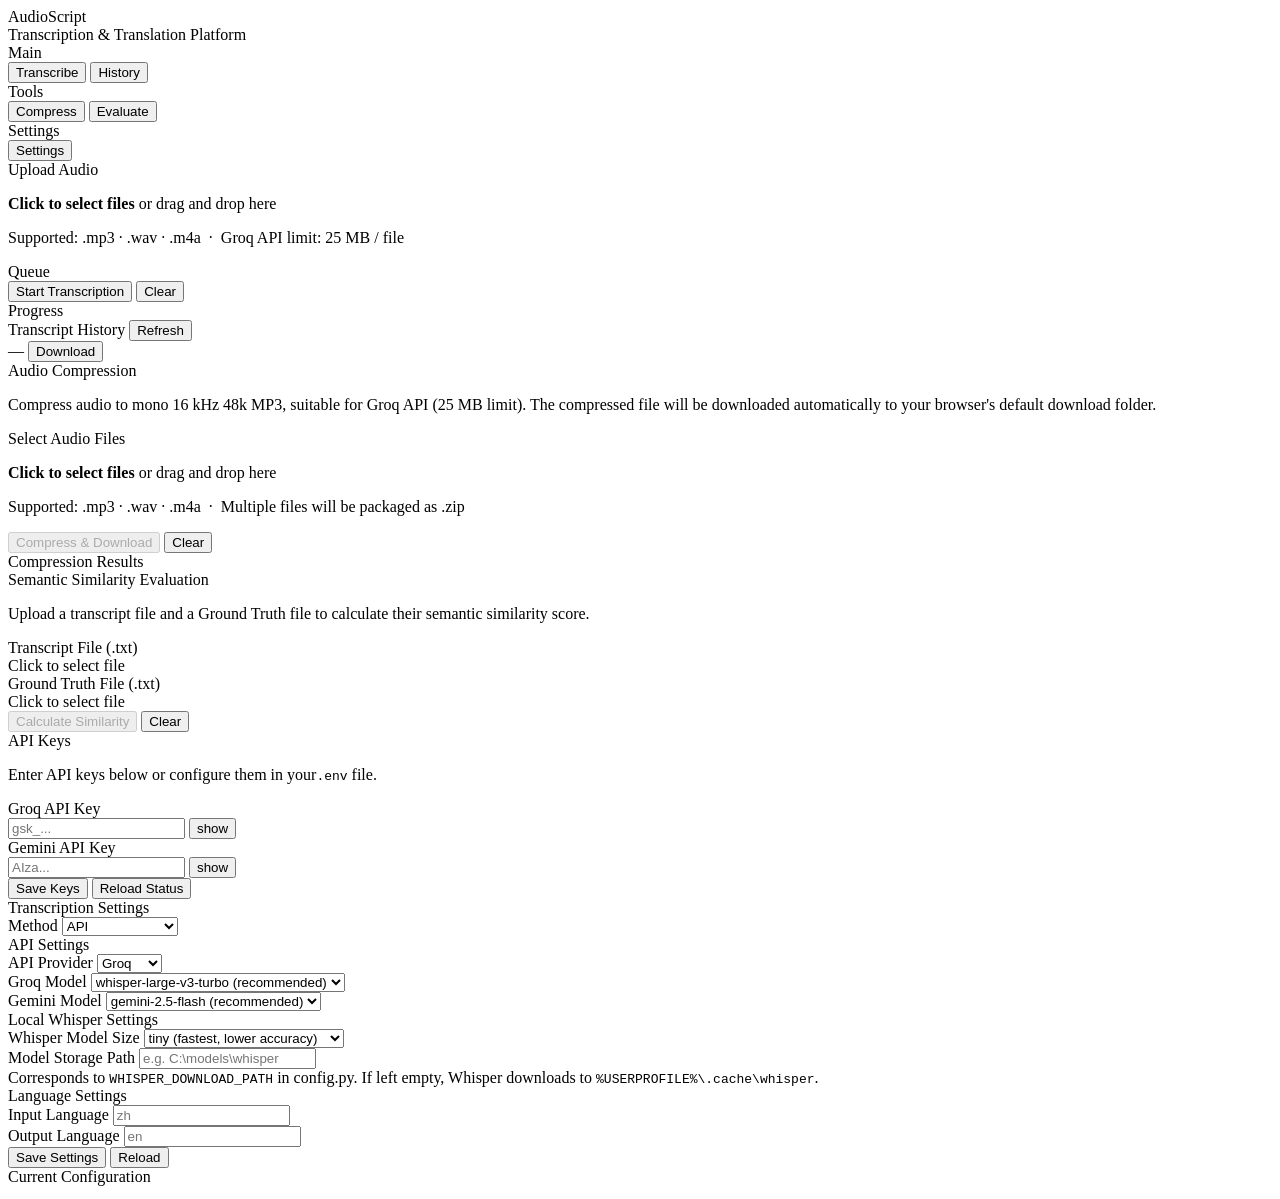
==== frontend/index.html @ ce365091 "Add FastAPI app with web interface (app.py)" ====
<!doctype html>
<html lang="en">
  <head>
    <meta charset="UTF-8" />
    <meta name="viewport" content="width=device-width, initial-scale=1.0" />
    <title>Audio Transcription</title>
    <link rel="stylesheet" href="/static/index_style.css" />
  </head>
  <body>
    <div class="app">
      <header>
        <div class="logo">Audio<span>Script</span></div>
        <span class="subtitle">Transcription & Translation Platform</span>
      </header>

      <aside>
        <div class="section-header">Main</div>
        <button
          class="nav-item active"
          onclick="switchPanel('transcribe', this)"
        >
          Transcribe
        </button>
        <button class="nav-item" onclick="switchPanel('history', this)">
          History
        </button>
        <div class="section-header section-header--gap">Tools</div>
        <button class="nav-item" onclick="switchPanel('compress', this)">
          Compress
        </button>
        <button class="nav-item" onclick="switchPanel('evaluate', this)">
          Evaluate
        </button>
        <div class="section-header section-header--gap">Settings</div>
        <button class="nav-item" onclick="switchPanel('settings', this)">
          Settings
        </button>
      </aside>

      <main>
        <div id="panel-transcribe" class="panel active">
          <div id="preflightWarnings"></div>
          <div class="card">
            <div class="card-title">Upload Audio</div>
            <div class="drop-zone" id="dropZone" onclick="fileInput.click()">
              <p>
                <strong>Click to select files</strong> or drag and drop here
              </p>
              <p class="drop-zone__hint">
                Supported: .mp3 &middot; .wav &middot; .m4a &nbsp;&middot;&nbsp;
                Groq API limit: 25 MB / file
              </p>
            </div>
            <input
              type="file"
              id="fileInput"
              accept=".mp3,.wav,.m4a"
              multiple
              style="display: none"
            />
            <div id="fileQueue" class="hidden file-queue">
              <div class="card-title card-title--sm">Queue</div>
              <div id="fileList"></div>
              <div id="queueWarnings"></div>
              <div class="flex gap-2 mt-2">
                <button
                  class="btn btn-primary"
                  id="startBtn"
                  onclick="startTranscription()"
                >
                  Start Transcription
                </button>
                <button class="btn btn-ghost" onclick="clearQueue()">
                  Clear
                </button>
              </div>
            </div>
          </div>
          <div class="card card--hidden" id="jobsCard">
            <div class="card-title">Progress</div>
            <div id="jobList"></div>
          </div>
        </div>

        <div id="panel-history" class="panel">
          <div class="card">
            <div class="card-title card-title--space">
              Transcript History
              <button class="btn btn-ghost btn-sm" onclick="loadTranscripts()">
                Refresh
              </button>
            </div>
            <div id="transcriptList" class="transcript-list"></div>
          </div>
          <div class="card hidden" id="viewerCard">
            <div class="card-title card-title--space">
              <span id="viewerTitle">—</span>
              <button class="btn btn-ghost btn-sm" id="downloadBtn">
                Download
              </button>
            </div>
            <div class="text-viewer" id="transcriptViewer"></div>
          </div>
        </div>

        <div id="panel-compress" class="panel">
          <div class="card">
            <div class="card-title">Audio Compression</div>
            <p class="text-muted card-desc">
              Compress audio to mono 16 kHz 48k MP3, suitable for Groq API (25
              MB limit). The compressed file will be downloaded automatically to
              your browser's default download folder.
            </p>
            <div class="form-group form-group--mb">
              <label>Select Audio Files</label>
              <div
                class="drop-zone drop-zone--sm"
                id="compressDropZone"
                onclick="compressFileInput.click()"
              >
                <p>
                  <strong>Click to select files</strong> or drag and drop here
                </p>
                <p class="drop-zone__hint">
                  Supported: .mp3 &middot; .wav &middot; .m4a
                  &nbsp;&middot;&nbsp; Multiple files will be packaged as .zip
                </p>
              </div>
              <input
                type="file"
                id="compressFileInput"
                accept=".mp3,.wav,.m4a"
                multiple
                style="display: none"
              />
              <div id="compressFileList" class="mt-2"></div>
            </div>
            <div class="flex gap-2">
              <button
                class="btn btn-primary"
                id="compressBtn"
                onclick="runCompress()"
                disabled
              >
                Compress &amp; Download
              </button>
              <button class="btn btn-ghost" onclick="clearCompressQueue()">
                Clear
              </button>
            </div>
            <div id="compressStatus" class="mt-2"></div>
          </div>
          <div class="card hidden" id="compressResultCard">
            <div class="card-title">Compression Results</div>
            <div id="compressResultList"></div>
          </div>
        </div>

        <div id="panel-evaluate" class="panel">
          <div class="card">
            <div class="card-title">Semantic Similarity Evaluation</div>
            <p class="text-muted card-desc">
              Upload a transcript file and a Ground Truth file to calculate
              their semantic similarity score.
            </p>
            <div class="form-row">
              <div class="form-group">
                <label>Transcript File (.txt)</label>
                <div
                  class="eval-drop"
                  id="evalTranscriptDrop"
                  onclick="evalTranscriptInput.click()"
                >
                  <div id="evalTranscriptName">Click to select file</div>
                </div>
                <input
                  type="file"
                  id="evalTranscriptInput"
                  accept=".txt"
                  style="display: none"
                />
              </div>
              <div class="form-group">
                <label>Ground Truth File (.txt)</label>
                <div
                  class="eval-drop"
                  id="evalGroundTruthDrop"
                  onclick="evalGroundTruthInput.click()"
                >
                  <div id="evalGroundTruthName">Click to select file</div>
                </div>
                <input
                  type="file"
                  id="evalGroundTruthInput"
                  accept=".txt"
                  style="display: none"
                />
              </div>
            </div>
            <div class="flex gap-2 mt-1">
              <button
                class="btn btn-primary"
                id="evalBtn"
                onclick="runEvaluate()"
                disabled
              >
                Calculate Similarity
              </button>
              <button class="btn btn-ghost" onclick="clearEval()">Clear</button>
            </div>
            <div id="evalResult" class="mt-2"></div>
          </div>
        </div>

        <div id="panel-settings" class="panel">
          <div class="card">
            <div class="card-title">API Keys</div>
            <p class="text-muted card-desc">
              Enter API keys below or configure them in your<code
                class="inline-code"
                >.env</code
              >
              file.
            </p>
            <div class="form-row">
              <div class="form-group">
                <label>Groq API Key</label>
                <div class="key-field">
                  <input
                    type="password"
                    id="key-groq"
                    placeholder="gsk_..."
                    autocomplete="off"
                  />
                  <button
                    class="key-toggle"
                    onclick="toggleKeyVisibility('key-groq', this)"
                  >
                    show
                  </button>
                </div>
                <div class="key-status" id="key-groq-status"></div>
              </div>
              <div class="form-group">
                <label>Gemini API Key</label>
                <div class="key-field">
                  <input
                    type="password"
                    id="key-gemini"
                    placeholder="AIza..."
                    autocomplete="off"
                  />
                  <button
                    class="key-toggle"
                    onclick="toggleKeyVisibility('key-gemini', this)"
                  >
                    show
                  </button>
                </div>
                <div class="key-status" id="key-gemini-status"></div>
              </div>
            </div>
            <div class="flex gap-2">
              <button class="btn btn-primary" onclick="saveApiKeys()">
                Save Keys
              </button>
              <button class="btn btn-ghost" onclick="loadApiKeys()">
                Reload Status
              </button>
            </div>
            <div id="keyStatus" class="mt-2"></div>
          </div>

          <div class="card">
            <div class="card-title">Transcription Settings</div>
            <div class="form-row form-row--mb">
              <div class="form-group">
                <label>Method</label>
                <select id="cfg-method" onchange="onMethodChange()">
                  <option value="api">API</option>
                  <option value="local">Local (Whisper)</option>
                </select>
              </div>
            </div>

            <div id="cfg-api-section">
              <div class="settings-section-label">API Settings</div>
              <div class="form-row">
                <div class="form-group">
                  <label>API Provider</label>
                  <select id="cfg-api-type" onchange="onApiTypeChange()">
                    <option value="groq">Groq</option>
                    <option value="gemini">Gemini</option>
                  </select>
                </div>
                <div class="form-group" id="cfg-groq-model-row">
                  <label>Groq Model</label>
                  <select id="cfg-groq-model">
                    <option value="whisper-large-v3-turbo">
                      whisper-large-v3-turbo (recommended)
                    </option>
                    <option value="whisper-large-v3">whisper-large-v3</option>
                  </select>
                </div>
                <div class="form-group hidden" id="cfg-gemini-model-row">
                  <label>Gemini Model</label>
                  <select id="cfg-gemini-model">
                    <option value="gemini-2.5-flash">
                      gemini-2.5-flash (recommended)
                    </option>
                    <option value="gemini-2.5-pro">gemini-2.5-pro</option>
                  </select>
                </div>
              </div>
            </div>

            <div id="cfg-local-section" class="hidden">
              <div class="settings-section-label">Local Whisper Settings</div>
              <div class="form-row">
                <div class="form-group">
                  <label>Whisper Model Size</label>
                  <select id="cfg-whisper">
                    <option value="tiny">tiny (fastest, lower accuracy)</option>
                    <option value="base">base</option>
                    <option value="small">small</option>
                    <option value="medium">medium (recommended)</option>
                    <option value="large">
                      large (most accurate, slowest)
                    </option>
                  </select>
                </div>
                <div class="form-group">
                  <label>Model Storage Path</label>
                  <input
                    type="text"
                    id="cfg-whisper-path"
                    placeholder="e.g. C:\models\whisper"
                  />
                  <div class="text-muted field-hint">
                    Corresponds to
                    <code class="inline-code">WHISPER_DOWNLOAD_PATH</code> in
                    config.py. If left empty, Whisper downloads to
                    <code class="inline-code">%USERPROFILE%\.cache\whisper</code
                    >.
                  </div>
                </div>
              </div>
            </div>

            <div class="settings-section-label settings-section-label--gap">
              Language Settings
            </div>
            <div class="form-row">
              <div class="form-group">
                <label>Input Language</label>
                <input type="text" id="cfg-audio-lang" placeholder="zh" />
              </div>
              <div class="form-group">
                <label>Output Language</label>
                <input type="text" id="cfg-output-lang" placeholder="en" />
              </div>
            </div>
            <div class="flex gap-2">
              <button class="btn btn-primary" onclick="saveConfig()">
                Save Settings
              </button>
              <button class="btn btn-ghost" onclick="loadConfig()">
                Reload
              </button>
            </div>
            <div id="configStatus" class="mt-2"></div>
          </div>

          <div class="card">
            <div class="card-title">Current Configuration</div>
            <pre id="configDisplay" class="config-display"></pre>
          </div>
        </div>
      </main>
    </div>

    <template id="tpl-file-item">
      <div class="file-item">
        <span class="fi-name"></span>
        <button class="file-item__remove">&#x2715;</button>
      </div>
    </template>

    <template id="tpl-job-card">
      <div class="job-card">
        <div class="job-card__header">
          <span class="job-card__name"></span>
          <span class="badge badge-queued">Queued</span>
        </div>
        <div class="progress-bar">
          <div class="progress-fill indeterminate"></div>
        </div>
        <div class="job-card__result"></div>
      </div>
    </template>

    <template id="tpl-transcript-item">
      <div class="transcript-item">
        <span class="name"></span>
        <div class="actions">
          <a class="btn btn-ghost btn-sm ti-dl" download>Download</a>
        </div>
      </div>
    </template>

    <template id="tpl-compress-result">
      <div class="compress-result">
        <div class="compress-result__name"></div>
        <div class="compress-result__stats">
          <span class="cr-orig"></span>
          <span class="compress-result__arrow">&#x2192;</span>
          <span class="cr-comp"></span>
          <span class="compress-result__badge cr-ratio"></span>
        </div>
        <div class="compress-result__path cr-path"></div>
      </div>
    </template>

    <script>
      const $ = (id) => document.getElementById(id);
      const cloneTpl = (id) =>
        document.getElementById(id).content.cloneNode(true).firstElementChild;

      function setupDrop(el, onDrop) {
        el.addEventListener("dragover", (e) => {
          e.preventDefault();
          el.classList.add("dragover");
        });
        el.addEventListener("dragleave", () => el.classList.remove("dragover"));
        el.addEventListener("drop", (e) => {
          e.preventDefault();
          el.classList.remove("dragover");
          onDrop([...e.dataTransfer.files]);
        });
      }

      async function apiFetch(url, opts = {}) {
        const res = await fetch(url, opts);
        const data = await res.json();
        if (!res.ok) throw new Error(data.detail || res.statusText);
        return data;
      }

      function showToast(msg, type = "info") {
        const t = Object.assign(document.createElement("div"), {
          className: `toast toast--${type}`,
          innerHTML: msg,
        });
        document.body.appendChild(t);
        setTimeout(() => {
          t.style.opacity = "0";
          setTimeout(() => t.remove(), 300);
        }, 4000);
      }

      function switchPanel(name, btn) {
        document
          .querySelectorAll(".panel")
          .forEach((p) => p.classList.remove("active"));
        document
          .querySelectorAll(".nav-item")
          .forEach((b) => b.classList.remove("active"));
        $("panel-" + name).classList.add("active");
        btn.classList.add("active");
        (
          ({
            transcribe: checkPreflight,
            history: loadTranscripts,
            settings: loadConfig,
            evaluate: updateEvalBtn,
          })[name] || (() => {})
        )();
      }

      const SIZE_LIMIT_MB = 25;
      let selectedFiles = [],
        currentConfig = {};

      fileInput.addEventListener("change", (e) =>
        addFiles([...e.target.files]),
      );
      setupDrop(dropZone, addFiles);

      function addFiles(files) {
        const bad = files.filter((f) => !/\.(mp3|wav|m4a)$/i.test(f.name));
        if (bad.length)
          showToast(
            bad.map((f) => `"${f.name}" not supported`).join("<br>"),
            "error",
          );
        files
          .filter(
            (f) =>
              /\.(mp3|wav|m4a)$/i.test(f.name) &&
              !selectedFiles.find((x) => x.name === f.name),
          )
          .forEach((f) => selectedFiles.push(f));
        renderQueue();
        checkPreflight();
      }

      function renderQueue() {
        const isGroq =
          currentConfig.transcription_method === "api" &&
          currentConfig.api_type === "groq";
        $("fileQueue").classList.toggle("hidden", !selectedFiles.length);
        $("fileList").replaceChildren(
          ...selectedFiles.map((f, i) => {
            const mb = f.size / 1024 / 1024,
              over = isGroq && mb > SIZE_LIMIT_MB;
            const el = cloneTpl("tpl-file-item");
            el.classList.toggle("file-item--over", over);
            el.querySelector(".fi-name").innerHTML =
              `${f.name} <span class="file-item__size${over ? "--over" : ""}">(${mb.toFixed(2)} MB)</span>` +
              (over
                ? `<span class="file-item__warn">Exceeds ${SIZE_LIMIT_MB} MB</span>`
                : "");
            el.querySelector(".file-item__remove").onclick = () => {
              selectedFiles.splice(i, 1);
              renderQueue();
            };
            return el;
          }),
        );
        const over = selectedFiles.filter(
          (f) => isGroq && f.size / 1024 / 1024 > SIZE_LIMIT_MB,
        ).length;
        $("queueWarnings").innerHTML = over
          ? `<div class="alert alert-error mt-2"><strong>${over} file(s)</strong> exceed Groq's ${SIZE_LIMIT_MB} MB limit. Please compress first.</div>`
          : "";
        $("startBtn").disabled = over > 0;
      }

      function clearQueue() {
        selectedFiles = [];
        fileInput.value = "";
        $("fileQueue").classList.add("hidden");
        $("preflightWarnings").innerHTML = "";
      }

      async function checkPreflight() {
        const warn = [];
        try {
          currentConfig = await apiFetch("/config");
        } catch {
          warn.push({ lvl: "error", msg: "Unable to reach server." });
          return renderWarnings(warn);
        }
        const { transcription_method: m, api_type: t } = currentConfig;
        if (m === "api") {
          try {
            const k = await apiFetch("/apikeys");
            if (t === "groq" && !k.groq_set)
              warn.push({
                lvl: "error",
                msg: "Groq API Key is not set. Go to Settings.",
              });
            if (t === "gemini" && !k.gemini_set)
              warn.push({
                lvl: "error",
                msg: "Gemini API Key is not set. Go to Settings.",
              });
          } catch {
            warn.push({ lvl: "warn", msg: "Unable to verify API Key status." });
          }
        }
        if (
          m === "local" &&
          (!currentConfig.whisper_download_path ||
            currentConfig.whisper_download_path === "path")
        )
          warn.push({
            lvl: "warn",
            msg: "Whisper model path not set — will use default cache location.",
          });
        renderWarnings(warn);
        return !warn.find((w) => w.lvl === "error");
      }

      function renderWarnings(list) {
        $("preflightWarnings").innerHTML = list
          .map(
            (w) =>
              `<div class="alert alert-${w.lvl === "error" ? "error" : "info"} mt-2">${w.lvl === "error" ? "[Error]" : "[Warning]"} ${w.msg}</div>`,
          )
          .join("");
      }

      async function startTranscription() {
        if (!selectedFiles.length) return;
        if (!(await checkPreflight())) {
          showToast("Resolve configuration issues first.", "error");
          return;
        }
        $("jobsCard").classList.remove("card--hidden");
        for (const file of selectedFiles) {
          const fd = new FormData();
          fd.append("file", file);
          try {
            const data = await apiFetch("/transcribe", {
              method: "POST",
              body: fd,
            });
            addJobCard(data.job_id, file.name);
            pollJob(data.job_id);
          } catch (e) {
            showJobError(file.name, e.message);
          }
        }
        clearQueue();
      }

      function addJobCard(jobId, filename) {
        const el = cloneTpl("tpl-job-card");
        el.id = `job-${jobId}`;
        el.querySelector(".job-card__name").textContent = filename;
        el.querySelector(".badge").id = `badge-${jobId}`;
        el.querySelector(".progress-fill").id = `prog-${jobId}`;
        el.querySelector(".job-card__result").id = `result-${jobId}`;
        $("jobList").prepend(el);
      }

      function showJobError(filename, msg) {
        $("jobsCard").classList.remove("card--hidden");
        const d = Object.assign(document.createElement("div"), {
          className: "alert alert-error mt-2",
          innerHTML: `<strong>${filename}</strong>: ${msg}`,
        });
        $("jobList").prepend(d);
      }

      async function pollJob(jobId) {
        const HINTS = [
          [
            /api.key|401|403|auth/i,
            "API Key may be invalid. Re-enter in Settings.",
          ],
          [
            /413|too large/i,
            `File exceeds ${SIZE_LIMIT_MB} MB. Compress first.`,
          ],
          [/timeout/i, "Request timed out. Check your connection."],
          [/rate.?limit|429/i, "Rate limit hit. Wait a moment and retry."],
          [/no such file/i, "Audio file not found on server."],
        ];
        const iv = setInterval(async () => {
          try {
            const d = await apiFetch(`/job/${jobId}`);
            const badge = $(`badge-${jobId}`),
              prog = $(`prog-${jobId}`),
              result = $(`result-${jobId}`);
            if (d.status === "processing") {
              badge.className = "badge badge-processing";
              badge.textContent = "Processing";
            } else if (d.status === "done") {
              clearInterval(iv);
              badge.className = "badge badge-done";
              badge.textContent = "Done";
              prog.classList.replace("indeterminate", "progress-fill--done");
              const t = (d.result || "").trim();
              result.innerHTML = t
                ? `<div class="result-preview">${t.slice(0, 200)}${t.length > 200 ? "..." : ""}</div>`
                : `<div class="alert alert-info mt-2">Transcript empty — check language settings or audio quality.</div>`;
            } else if (d.status === "error") {
              clearInterval(iv);
              badge.className = "badge badge-error";
              badge.textContent = "Error";
              prog.classList.replace("indeterminate", "progress-fill--error");
              const hint =
                HINTS.find(([re]) => re.test(d.error || ""))?.[1] ?? "";
              result.innerHTML = `<div class="error-msg">${d.error}</div>${hint ? `<div class="error-hint">${hint}</div>` : ""}`;
            }
          } catch {
            clearInterval(iv);
            const b = $(`badge-${jobId}`);
            if (b) {
              b.className = "badge badge-error";
              b.textContent = "Disconnected";
            }
          }
        }, 1500);
      }

      async function loadTranscripts() {
        const { files = [] } = await apiFetch("/transcripts");
        const list = $("transcriptList");
        if (!files.length) {
          list.innerHTML =
            '<div class="text-muted pad">No transcripts found.</div>';
          return;
        }
        list.replaceChildren(
          ...files.map((f) => {
            const el = cloneTpl("tpl-transcript-item");
            el.querySelector(".name").textContent = f;
            el.querySelector(".ti-dl").href = `/transcripts/${f}/download`;
            el.querySelector(".ti-dl").onclick = (e) => e.stopPropagation();
            el.onclick = () => viewTranscript(f);
            return el;
          }),
        );
      }

      async function viewTranscript(filename) {
        const data = await apiFetch(
          `/transcripts/${encodeURIComponent(filename)}`,
        );
        $("viewerCard").classList.remove("hidden");
        $("viewerTitle").textContent = filename;
        $("transcriptViewer").textContent = data.content;
        $("downloadBtn").onclick = () =>
          window.open(`/transcripts/${filename}/download`);
        $("viewerCard").scrollIntoView({ behavior: "smooth" });
      }

      let compressFiles = [];
      compressFileInput.addEventListener("change", (e) =>
        addCompressFiles([...e.target.files]),
      );
      setupDrop(compressDropZone, addCompressFiles);

      function addCompressFiles(files) {
        files.forEach((f) => {
          if (!/\.(mp3|wav|m4a)$/i.test(f.name)) {
            showToast(`"${f.name}" not supported`, "error");
            return;
          }
          if (!compressFiles.find((x) => x.name === f.name))
            compressFiles.push(f);
        });
        renderCompressQueue();
      }

      function renderCompressQueue() {
        $("compressBtn").disabled = !compressFiles.length;
        $("compressFileList").replaceChildren(
          ...compressFiles.map((f, i) => {
            const el = cloneTpl("tpl-file-item");
            el.querySelector(".fi-name").innerHTML =
              `${f.name} <span class="file-item__size">(${(f.size / 1024 / 1024).toFixed(2)} MB)</span>`;
            el.querySelector(".file-item__remove").onclick = () => {
              compressFiles.splice(i, 1);
              renderCompressQueue();
            };
            return el;
          }),
        );
      }

      function clearCompressQueue() {
        compressFiles = [];
        compressFileInput.value = "";
        $("compressStatus").innerHTML = "";
        $("compressResultCard").classList.add("hidden");
        $("compressResultList").innerHTML = "";
        renderCompressQueue();
      }

      async function runCompress() {
        if (!compressFiles.length) return;
        const btn = $("compressBtn"),
          s = $("compressStatus"),
          rc = $("compressResultCard"),
          rl = $("compressResultList");
        s.innerHTML = `<div class="alert alert-info">Compressing ${compressFiles.length} file(s)…</div>`;
        btn.disabled = true;
        rc.classList.add("hidden");
        const fd = new FormData();
        compressFiles.forEach((f) => fd.append("files", f));
        try {
          const res = await fetch("/compress/batch", {
            method: "POST",
            body: fd,
          });
          if (!res.ok) {
            const e = await res.json().catch(() => ({}));
            throw new Error(e.detail || "Compression failed");
          }

          const dlName =
            (res.headers.get("Content-Disposition") || "").match(
              /filename="?([^";\n]+)"?/,
            )?.[1] ??
            (compressFiles.length > 1
              ? "compressed_audio.zip"
              : "compressed.mp3");
          const a = document.createElement("a");
          a.href = URL.createObjectURL(await res.blob());
          a.download = dlName;
          document.body.appendChild(a);
          a.click();
          setTimeout(() => {
            URL.revokeObjectURL(a.href);
            a.remove();
          }, 1000);

          s.innerHTML = "";
          rc.classList.remove("hidden");
          if (compressFiles.length > 1) {
            rl.innerHTML = `<div class="alert alert-success"><strong>${compressFiles.length} files</strong> packaged as <strong>${dlName}</strong> and downloaded.</div>`;
          } else {
            const el = cloneTpl("tpl-compress-result");
            const origMb = parseFloat(res.headers.get("X-Original-MB")) || 0;
            const cmpMb = parseFloat(res.headers.get("X-Compressed-MB")) || 0;
            el.querySelector(".compress-result__name").textContent =
              res.headers.get("X-Original-Name") || compressFiles[0].name;
            el.querySelector(".cr-orig").innerHTML =
              `Original: <strong>${origMb} MB</strong>`;
            el.querySelector(".cr-comp").innerHTML =
              `Compressed: <strong class="compress-result__size">${cmpMb} MB</strong>`;
            el.querySelector(".cr-ratio").textContent =
              `↓ ${origMb ? ((1 - cmpMb / origMb) * 100).toFixed(1) : "—"}%`;
            el.querySelector(".cr-path").innerHTML =
              `Saved as: <strong>${dlName}</strong>`;
            rl.replaceChildren(el);
          }
        } catch (e) {
          s.innerHTML = `<div class="alert alert-error">${e.message}</div>`;
        }
        btn.disabled = false;
      }

      let evalTranscriptFile = null,
        evalGroundTruthFile = null;

      function setupEvalPicker(inputEl, dropEl, nameEl, setter) {
        const pick = (f) => {
          setter(f);
          nameEl.textContent = f.name;
          dropEl.classList.add("selected");
          updateEvalBtn();
        };
        inputEl.addEventListener("change", (e) => {
          if (e.target.files[0]) pick(e.target.files[0]);
        });
        setupDrop(dropEl, (files) => {
          if (!files[0]?.name.endsWith(".txt")) {
            showToast("Only .txt files are supported", "error");
            return;
          }
          pick(files[0]);
        });
      }

      setupEvalPicker(
        evalTranscriptInput,
        evalTranscriptDrop,
        evalTranscriptName,
        (f) => (evalTranscriptFile = f),
      );
      setupEvalPicker(
        evalGroundTruthInput,
        evalGroundTruthDrop,
        evalGroundTruthName,
        (f) => (evalGroundTruthFile = f),
      );

      function updateEvalBtn() {
        evalBtn.disabled = !(evalTranscriptFile && evalGroundTruthFile);
      }

      function clearEval() {
        evalTranscriptFile = evalGroundTruthFile = null;
        [evalTranscriptInput, evalGroundTruthInput].forEach(
          (el) => (el.value = ""),
        );
        evalTranscriptName.textContent = evalGroundTruthName.textContent =
          "Click to select file";
        evalTranscriptDrop.classList.remove("selected");
        evalGroundTruthDrop.classList.remove("selected");
        $("evalResult").innerHTML = "";
        updateEvalBtn();
      }

      async function runEvaluate() {
        const s = $("evalResult");
        s.innerHTML = '<div class="alert alert-info">Calculating…</div>';
        const fd = new FormData();
        fd.append("transcript", evalTranscriptFile);
        fd.append("ground_truth", evalGroundTruthFile);
        try {
          const data = await apiFetch("/evaluate", {
            method: "POST",
            body: fd,
          });
          const pct = data.similarity_percent;
          const color =
            pct >= 80
              ? "var(--accent2)"
              : pct >= 50
                ? "var(--warn)"
                : "var(--danger)";
          const circ = 2 * Math.PI * 40;
          s.innerHTML = `
      <div class="eval-result">
        <div class="score-ring">
          <svg width="100" height="100" viewBox="0 0 100 100">
            <circle cx="50" cy="50" r="40" fill="none" stroke="var(--surface2)" stroke-width="10"/>
            <circle cx="50" cy="50" r="40" fill="none" stroke="${color}" stroke-width="10"
              stroke-dasharray="${(pct / 100) * circ} ${circ}" stroke-linecap="round"/>
          </svg>
          <div class="val" style="color:${color}">${pct.toFixed(1)}<small>%</small></div>
        </div>
        <div class="eval-result__label">Semantic similarity</div>
        <div class="eval-result__files">
          Transcript: <strong>${evalTranscriptFile.name}</strong> &nbsp;&middot;&nbsp;
          Ground Truth: <strong>${evalGroundTruthFile.name}</strong>
        </div>
      </div>`;
        } catch (e) {
          s.innerHTML = `<div class="alert alert-error">${e.message}</div>`;
        }
      }

      async function loadConfig() {
        const cfg = await apiFetch("/config");
        currentConfig = cfg;
        $("cfg-method").value = cfg.transcription_method;
        $("cfg-api-type").value = cfg.api_type;
        $("cfg-audio-lang").value = cfg.audio_language;
        $("cfg-output-lang").value = cfg.output_language;
        $("cfg-whisper").value = cfg.whisper_model;
        $("cfg-whisper-path").value = cfg.whisper_download_path || "";
        $("cfg-groq-model").value = cfg.llm_model_groq;
        $("cfg-gemini-model").value = cfg.llm_model_gemini;
        onMethodChange();
        const m = cfg.transcription_method;
        $("configDisplay").textContent = [
          `Method         : ${m}`,
          m === "api" ? `API Type       : ${cfg.api_type}` : null,
          m === "api"
            ? cfg.api_type === "groq"
              ? `Groq Model     : ${cfg.llm_model_groq}`
              : `Gemini Model   : ${cfg.llm_model_gemini}`
            : [
                `Whisper Model  : ${cfg.whisper_model}`,
                `Whisper Path   : ${cfg.whisper_download_path || "default"}`,
              ].join("\n"),
          `Audio Language : ${cfg.audio_language}`,
          `Output Language: ${cfg.output_language}`,
        ]
          .filter(Boolean)
          .join("\n");
      }

      function onMethodChange() {
        const m = $("cfg-method").value;
        $("cfg-api-section").classList.toggle("hidden", m !== "api");
        $("cfg-local-section").classList.toggle("hidden", m !== "local");
        if (m === "api") onApiTypeChange();
      }

      function onApiTypeChange() {
        const t = $("cfg-api-type").value;
        $("cfg-groq-model-row").classList.toggle("hidden", t !== "groq");
        $("cfg-gemini-model-row").classList.toggle("hidden", t !== "gemini");
      }

      async function saveConfig() {
        try {
          await apiFetch("/config", {
            method: "POST",
            headers: { "Content-Type": "application/json" },
            body: JSON.stringify({
              transcription_method: $("cfg-method").value,
              api_type: $("cfg-api-type").value,
              audio_language: $("cfg-audio-lang").value,
              output_language: $("cfg-output-lang").value,
              whisper_model: $("cfg-whisper").value,
              whisper_download_path: $("cfg-whisper-path").value.trim() || null,
              groq_model: $("cfg-groq-model").value,
              gemini_model: $("cfg-gemini-model").value,
            }),
          });
          $("configStatus").innerHTML =
            '<div class="alert alert-success">Settings saved (session only — edit config.py for permanent changes).</div>';
          loadConfig();
        } catch (e) {
          $("configStatus").innerHTML =
            `<div class="alert alert-error">${e.message}</div>`;
        }
      }

      async function loadApiKeys() {
        const d = await apiFetch("/apikeys");
        [
          ["key-groq-status", "key-groq", d.groq_set, d.groq_masked],
          ["key-gemini-status", "key-gemini", d.gemini_set, d.gemini_masked],
        ].forEach(([sid, iid, set, masked]) => {
          const el = $(sid);
          el.className = `key-status ${set ? "set" : "unset"}`;
          el.textContent = set ? `Set (${masked})` : "Not set";
          if (set) $(iid).placeholder = masked;
        });
      }

      async function saveApiKeys() {
        const body = {};
        const groq = $("key-groq").value.trim(),
          gemini = $("key-gemini").value.trim();
        if (groq) body.groq = groq;
        if (gemini) body.gemini = gemini;
        if (!Object.keys(body).length) {
          $("keyStatus").innerHTML =
            '<div class="alert alert-info">No keys entered.</div>';
          return;
        }
        try {
          await apiFetch("/apikeys", {
            method: "POST",
            headers: { "Content-Type": "application/json" },
            body: JSON.stringify(body),
          });
          $("keyStatus").innerHTML =
            '<div class="alert alert-success">Keys updated (session only).</div>';
          $("key-groq").value = $("key-gemini").value = "";
          loadApiKeys();
        } catch (e) {
          $("keyStatus").innerHTML =
            `<div class="alert alert-error">${e.message}</div>`;
        }
      }

      function toggleKeyVisibility(id, btn) {
        const el = $(id);
        el.type = el.type === "password" ? "text" : "password";
        btn.textContent = el.type === "text" ? "hide" : "show";
      }

      loadConfig();
      loadApiKeys();
    </script>
  </body>
</html>
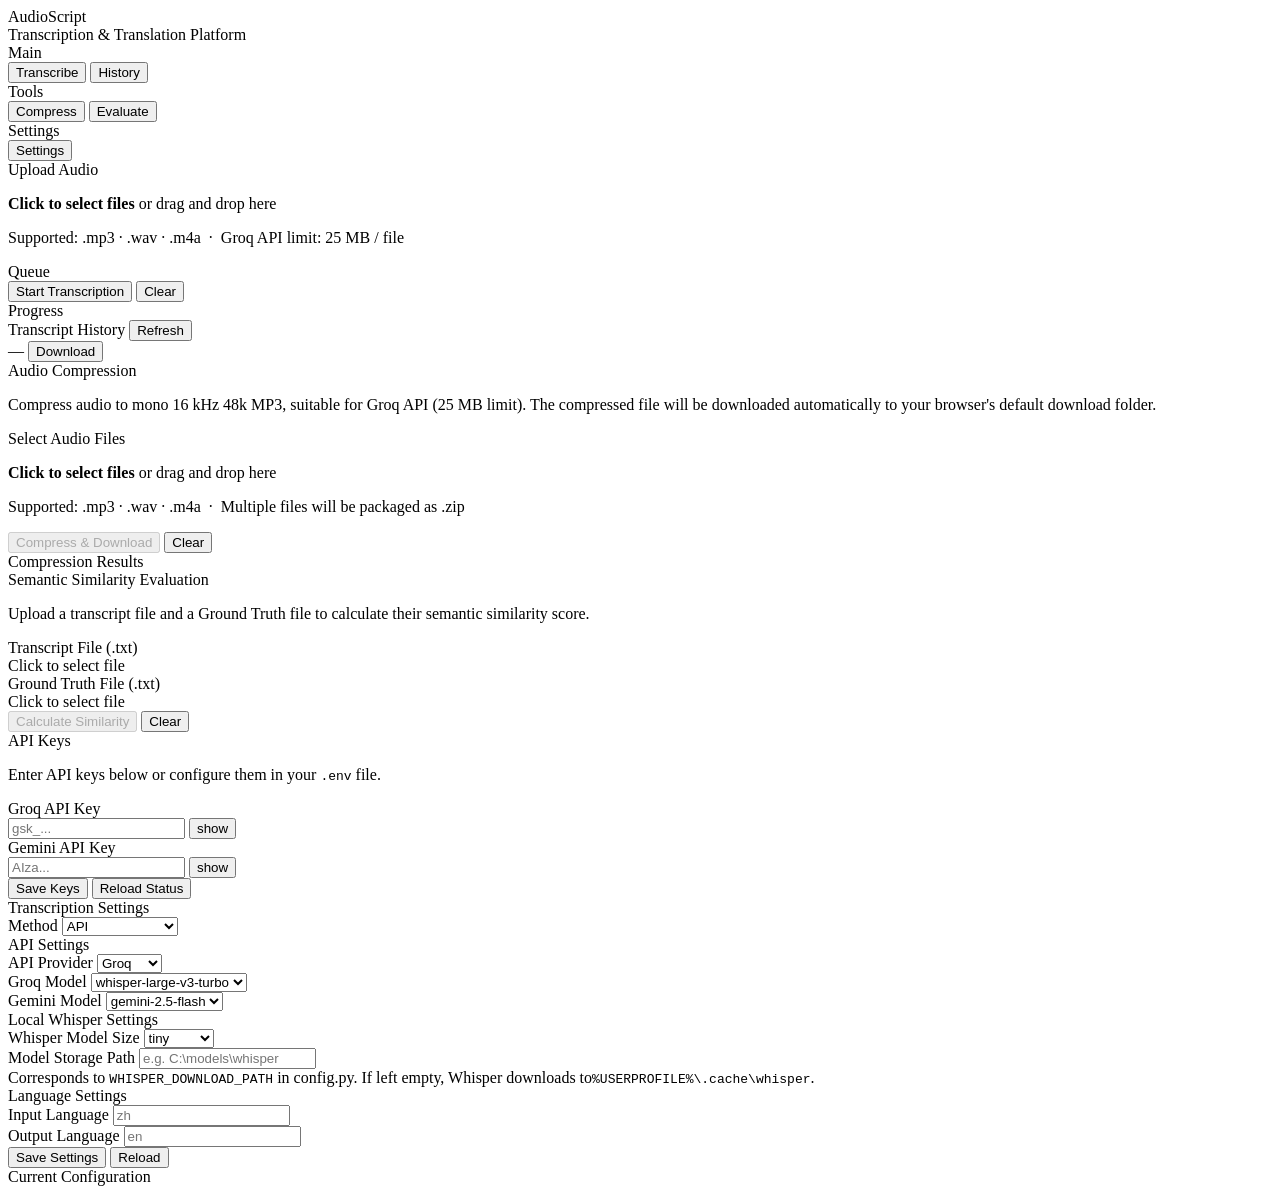
==== commit 75bfc9ee: "Add FastAPI app with web interface (app.py)" ====
--- a/frontend/index.html
+++ b/frontend/index.html
@@ -216,11 +216,7 @@
           <div class="card">
             <div class="card-title">API Keys</div>
             <p class="text-muted card-desc">
-              Enter API keys below or configure them in your<code
-                class="inline-code"
-                >.env</code
-              >
-              file.
+              Enter API keys below or configure them in your <code class="inline-code">.env</code> file.
             </p>
             <div class="form-row">
               <div class="form-group">
@@ -296,18 +292,14 @@
                 <div class="form-group" id="cfg-groq-model-row">
                   <label>Groq Model</label>
                   <select id="cfg-groq-model">
-                    <option value="whisper-large-v3-turbo">
-                      whisper-large-v3-turbo (recommended)
-                    </option>
+                    <option value="whisper-large-v3-turbo">whisper-large-v3-turbo</option>
                     <option value="whisper-large-v3">whisper-large-v3</option>
                   </select>
                 </div>
                 <div class="form-group hidden" id="cfg-gemini-model-row">
                   <label>Gemini Model</label>
                   <select id="cfg-gemini-model">
-                    <option value="gemini-2.5-flash">
-                      gemini-2.5-flash (recommended)
-                    </option>
+                    <option value="gemini-2.5-flash">gemini-2.5-flash</option>
                     <option value="gemini-2.5-pro">gemini-2.5-pro</option>
                   </select>
                 </div>
@@ -320,13 +312,11 @@
                 <div class="form-group">
                   <label>Whisper Model Size</label>
                   <select id="cfg-whisper">
-                    <option value="tiny">tiny (fastest, lower accuracy)</option>
+                    <option value="tiny">tiny</option>
                     <option value="base">base</option>
                     <option value="small">small</option>
-                    <option value="medium">medium (recommended)</option>
-                    <option value="large">
-                      large (most accurate, slowest)
-                    </option>
+                    <option value="medium">medium</option>
+                    <option value="large">large</option>
                   </select>
                 </div>
                 <div class="form-group">
@@ -338,10 +328,7 @@
                   />
                   <div class="text-muted field-hint">
                     Corresponds to
-                    <code class="inline-code">WHISPER_DOWNLOAD_PATH</code> in
-                    config.py. If left empty, Whisper downloads to
-                    <code class="inline-code">%USERPROFILE%\.cache\whisper</code
-                    >.
+                    <code class="inline-code">WHISPER_DOWNLOAD_PATH</code> in config.py. If left empty, Whisper downloads to<code class="inline-code">%USERPROFILE%\.cache\whisper</code>.
                   </div>
                 </div>
               </div>
@@ -906,7 +893,7 @@
           </svg>
           <div class="val" style="color:${color}">${pct.toFixed(1)}<small>%</small></div>
         </div>
-        <div class="eval-result__label">Semantic similarity</div>
+        <div class="eval-result__label">Semantic Similarity</div>
         <div class="eval-result__files">
           Transcript: <strong>${evalTranscriptFile.name}</strong> &nbsp;&middot;&nbsp;
           Ground Truth: <strong>${evalGroundTruthFile.name}</strong>
